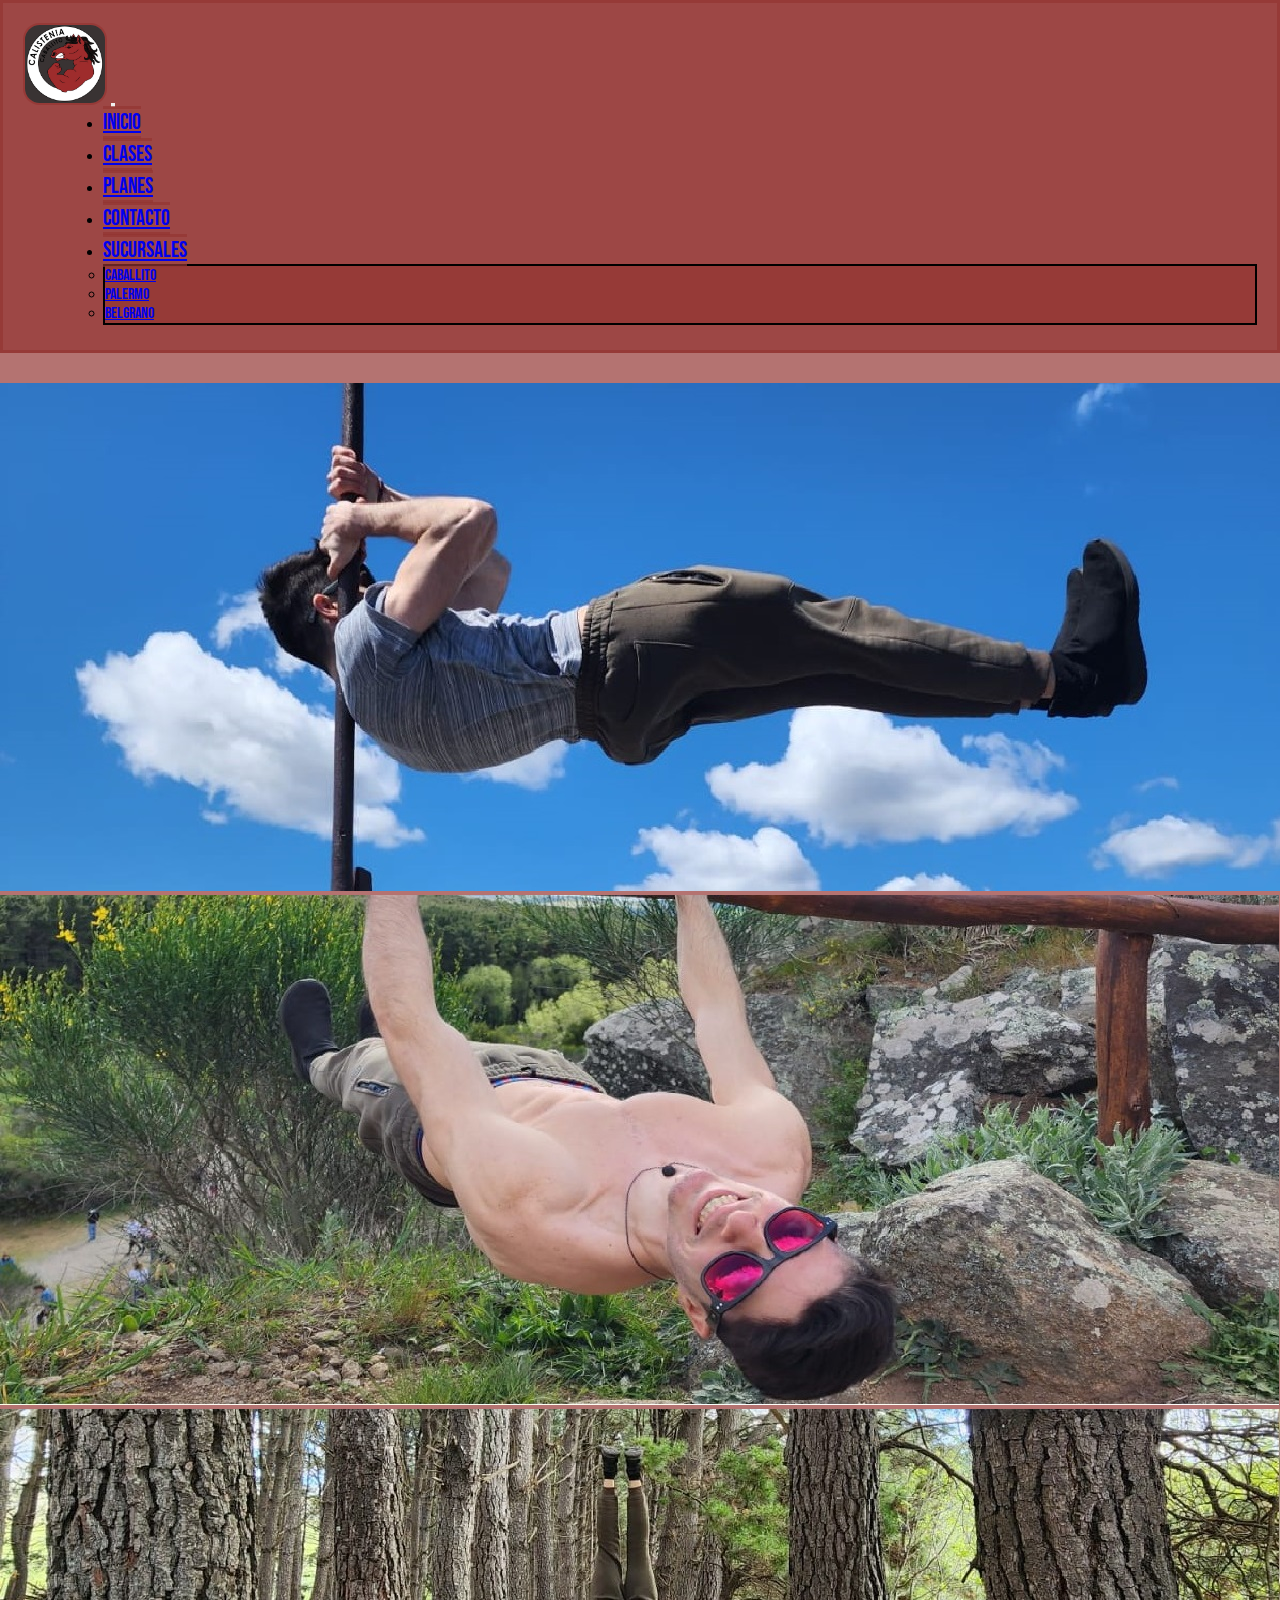
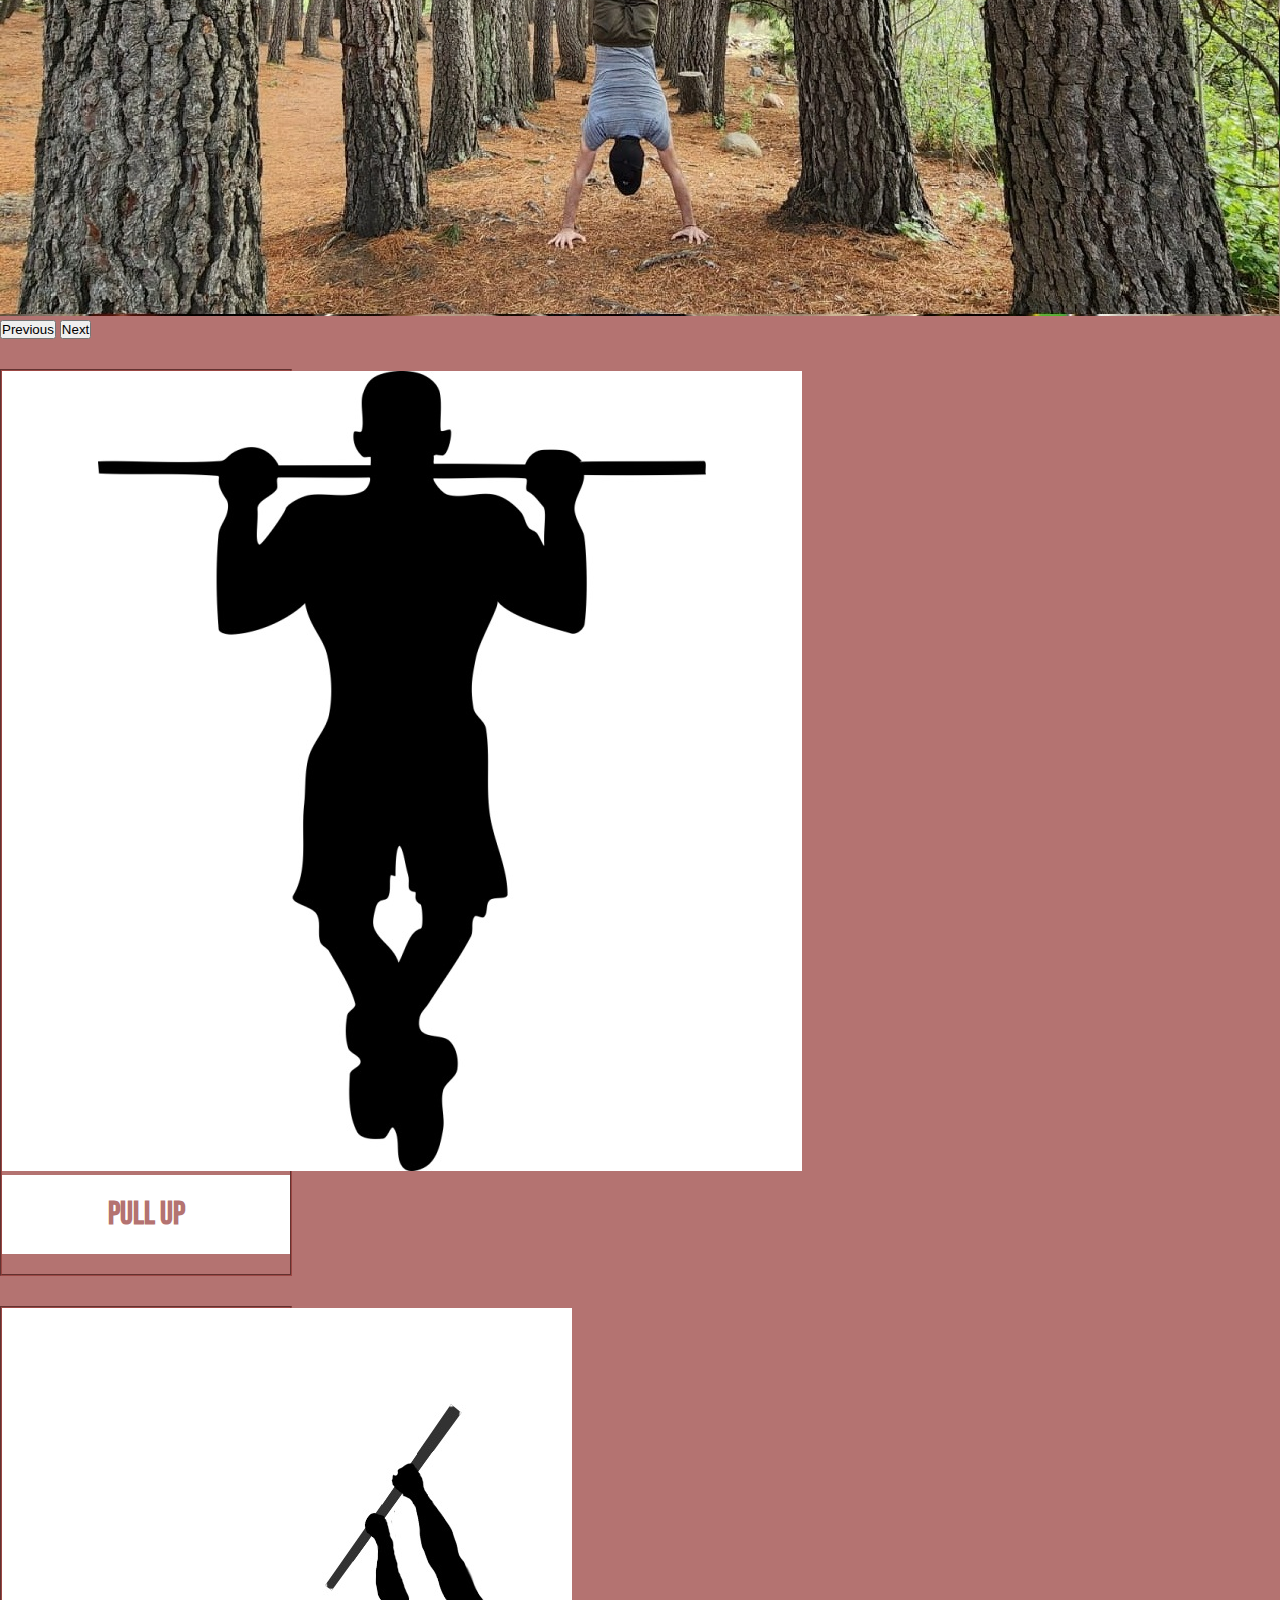
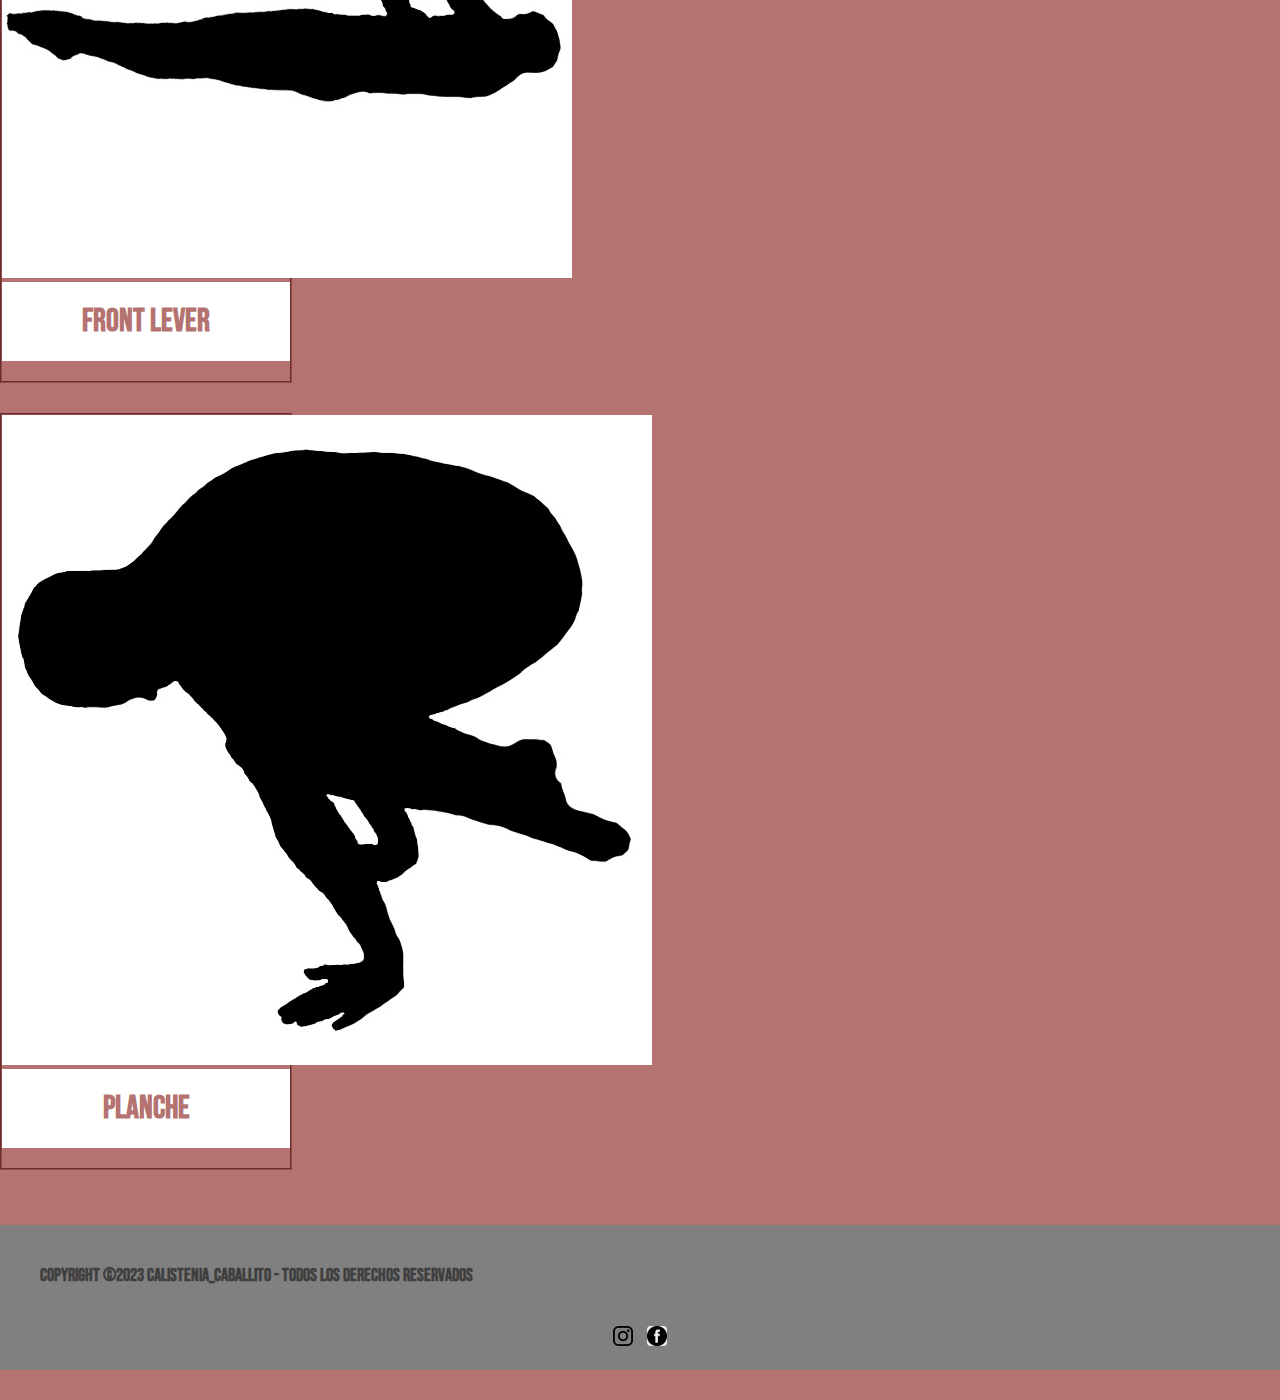
==== index.html @ 33203e01 "proyecto pre entrega 3" ====
<!DOCTYPE html>
<html lang="en">
<head>
  <meta charset="UTF-8">
  <meta http-equiv="X-UA-Compatible" content="IE=edge">
  <meta name="viewport" content="width=device-width, initial-scale=1.0">
  <title>Calistenia Caballito</title>

  <!--bootstrap-->
  <link href="https://cdn.jsdelivr.net/npm/bootstrap@5.3.0-alpha1/dist/css/bootstrap.min.css" rel="stylesheet" integrity="sha384-GLhlTQ8iRABdZLl6O3oVMWSktQOp6b7In1Zl3/Jr59b6EGGoI1aFkw7cmDA6j6gD" crossorigin="anonymous">
    
  <!--foonts-->
  <link href="https://fonts.googleapis.com/css2?family=Bebas+Neue&display=swap" rel="stylesheet" type="text/css"> 
  <link href="https://fonts.googleapis.com/css2?family=Source+Serif+Pro:ital,wght@0,200;0,300;0,400;0,600;0,700;0,900;1,200;1,300;1,400;1,600;1,700;1,900&display=swap" rel="stylesheet" type="text/css">
  
  <!--sass-->
  <link rel="stylesheet" href="./css/styles.css">

</head>

<body class="container">
    <header class="row">
      <div class="col-lg-12">
      <nav class="row navbar navbar-expand-lg ">
        <div class="container-fluid">
          <a class="navbar-brand" href="./index.html"><img width="80px" src="./img/logo.png" alt="Logo"></a>
          <button class="navbar-toggler" type="button" data-bs-toggle="collapse" data-bs-target="#navbarSupportedContent" aria-controls="navbarSupportedContent" aria-expanded="false" aria-label="Toggle navigation">
            <span class="navbar-toggler-icon"></span>
          </button>
          <div class="collapse navbar-collapse" id="navbarSupportedContent">
            <ul class="navbar-nav me-auto mb-2 mb-lg-0">
              <li class="nav-item">
                <a class="nav-link" aria-current="page" href="./index.html">Inicio</a>
              </li>
              <li class="nav-item">
                <a class="nav-link" href="./pages/clases.html">Clases</a>
              </li>
              <li class="nav-item">
                <a class="nav-link" href="./pages/planes.html">Planes</a>
              </li>
              <li class="nav-item">
                <a class="nav-link" href="./pages/contacto.html">Contacto</a>
              </li>
              <li class="nav-item dropdown">
                <a class="nav-link dropdown-toggle" href="./pages/ubicacion.html" role="button" data-bs-toggle="dropdown" aria-expanded="false">
                  Sucursales
                </a>
                <ul class="dropdown-menu">
                  <li><a class="dropdown-item" href="./pages/ubicacion.html">Caballito</a></li>
                  <li><a class="dropdown-item" href="./pages/ubicacion.html">Palermo</a></li>
                  <li><a class="dropdown-item" href="./pages/ubicacion.html">Belgrano</a></li>
                </ul>
              </li>
            </ul>
          </div>
        </div>
      </nav>
    </div>
    </header>

<main>
  <div class="row">
    <div class="col-lg-12">
    <div id="carouselExampleControlsNoTouching" class="carousel slide" data-bs-touch="false">
      <div class="carousel-inner">
        <div class="carousel-item active">
          <img src="./img/imagen1.jpg" class="d-block w-100" alt="imagen1">
        </div>
        <div class="carousel-item">
          <img src="./img/imagen2.jpg" class="d-block w-100" alt="imagen2">
        </div>
        <div class="carousel-item">
          <img src="./img/imagen3.jpg" class="d-block w-100" alt="imagen3">
        </div>
      </div>
      <button class="carousel-control-prev" type="button" data-bs-target="#carouselExampleControlsNoTouching" data-bs-slide="prev">
        <span class="carousel-control-prev-icon" aria-hidden="true"></span>
        <span class="visually-hidden">Previous</span>
      </button>
      <button class="carousel-control-next" type="button" data-bs-target="#carouselExampleControlsNoTouching" data-bs-slide="next">
        <span class="carousel-control-next-icon" aria-hidden="true"></span>
        <span class="visually-hidden">Next</span>
      </button>
    </div>
  </div>
</div>
  <section class="cards row mt-5 pt-3">
    <div class="card-index col-lg-4 col-sm-12 mx-auto" style="width: 18rem;">
      <img src="./img/pullup.jpg" class="card-img-top" alt="cerveza rubia">
      <div class="card-body">
        <h2 class="card-text">PULL UP</h2>
      </div>
    </div>
    <div class="card-index col-lg-4 col-sm-12 mx-auto" style="width: 18rem;">
      <img src="./img/frontlever.jpg" class="card-img-top" alt="cerveza roja">
      <div class="card-body">
        <h2 class="card-text">FRONT LEVER</h2>
      </div>
    </div>
    <div class="card-index col-lg-4 col-sm-12 mx-auto" style="width: 18rem;">
      <img src="./img/planche.jpg" class="card-img-top" alt="cerveza negra">
      <div class="card-body">
        <h2 class="card-text">PLANCHE</h2>
      </div>
    </div>
  </section>  
</main>

<footer class="row">
      <div class="col-lg-8 col-sm-12">
          <h5 class="txtFooter text-center">Copyright ©2023  Calistenia_Caballito - Todos los derechos reservados</h5>
        </div>
          <section class="iconos col-lg-4 col-sm-12 centrado">
              <img class="redes" src="./img/ig.png" alt="instagram">
              <img class="redes" src="./img/fb.png" alt="facebook">
          </section>
</footer>

  <script src="https://cdn.jsdelivr.net/npm/bootstrap@5.3.0-alpha1/dist/js/bootstrap.bundle.min.js" integrity="sha384-w76AqPfDkMBDXo30jS1Sgez6pr3x5MlQ1ZAGC+nuZB+EYdgRZgiwxhTBTkF7CXvN" crossorigin="anonymous"></script>   

</body>
</html>
---- css/styles.css ----
* {
  padding: 0;
  margin: 0;
  box-sizing: 0;
}

body {
  background-color: rgba(146, 52, 49, 0.6901960784);
}
body main div h2 {
  text-align: center;
  font-family: "Bebas Neue", cursive;
  font-size: 200%;
  background-color: white;
  padding: 20px;
}
body .container-fluid {
  padding: 20px;
  background-color: rgba(146, 52, 49, 0.6901960784);
  margin-bottom: 30px;
  border: 3px solid rgba(146, 52, 49, 0.6901960784);
}
body .container-fluid .nav-item {
  margin-left: 80px;
  margin-bottom: 5px;
}
body .container-fluid .nav-item .nav-link {
  font-size: 140%;
  font-family: "Bebas Neue", cursive;
  border-bottom: 3px solid rgba(146, 52, 49, 0.6901960784);
  border-top: 3px solid rgba(146, 52, 49, 0.6901960784);
}
body .container-fluid .nav-item .nav-link:hover {
  border-bottom: 3px solid black;
  border-top: 3px solid black;
  -webkit-text-fill-color: white;
}
body nav div a {
  text-align: right;
}
body nav div a img {
  border: 2px solid rgba(146, 52, 49, 0.6901960784);
  border-radius: 20%;
}
body nav div a img:hover {
  border: 2px solid black;
}
body .dropdown-menu {
  border: 2px solid black;
  background-color: rgba(146, 52, 49, 0.6901960784);
}
body .dropdown-item {
  text-align: center;
  font-family: "Bebas Neue", cursive;
}

.cards {
  margin-top: 30px;
  margin-bottom: 55px;
}
.cards .card-index {
  border: groove 2px rgba(146, 52, 49, 0.6901960784);
  margin-bottom: 30px;
  padding-bottom: 20px;
}
.cards .card-index:hover {
  opacity: 50%;
}
.cards .card-index .card-text {
  text-align: center;
  font-family: "Bebas Neue", cursive;
  color: rgba(146, 52, 49, 0.6901960784);
}

.card-row {
  margin-top: 30px;
  margin-bottom: 30px;
  border-bottom: 1px dashed rgba(146, 52, 49, 0.6901960784);
}
.card-row .card-body {
  margin-top: 40px;
  margin-bottom: 40px;
}
.card-row .card-body .card-title {
  text-align: center;
  font-family: "Bebas Neue", cursive;
  font-size: 300%;
  padding: 20px;
  color: rgba(146, 52, 49, 0.6901960784);
}
.card-row .card-body .card-text {
  text-align: center;
  font-family: "Bebas Neue", cursive;
  color: rgba(146, 52, 49, 0.6901960784);
}
.card-row .card-var {
  margin-top: 60px;
}
.card-row .card-var .list-group-item {
  background-color: black;
  color: white;
  font-family: "Bebas Neue", cursive;
  text-align: center;
}

.centrado {
  text-align: center;
}
.centrado .card-img-bottom {
  width: 50%;
  margin-top: 30px;
}
.centrado .card-img-bottom:hover {
  opacity: 50%;
}

.card-suc .card-img-top:hover {
  opacity: 50%;
}
.card-suc .card-title {
  text-align: center;
  font-family: "Bebas Neue", cursive;
  font-size: 300%;
  padding: 20px;
  color: rgba(146, 52, 49, 0.6901960784);
}
.card-suc .card-text-ubi {
  text-align: center;
  font-family: "Bebas Neue", cursive;
  color: white;
}

.form-control {
  border: 2px solid rgba(146, 52, 49, 0.6901960784);
  background-color: black;
  -webkit-text-fill-color: white;
}

.form-check-label {
  color: rgba(146, 52, 49, 0.6901960784);
}

.btn {
  background-color: rgba(146, 52, 49, 0.6901960784);
  border: 3px solid rgba(146, 52, 49, 0.8);
  margin-bottom: 30px;
  font-family: "Bebas Neue", cursive;
  font-size: 120%;
}
.btn:hover {
  background-color: white;
  border: 3px solid rgba(146, 52, 49, 0.6901960784);
}

footer {
  padding: 20px;
  background-color: grey;
  margin-bottom: 30px;
}
footer .txtFooter {
  font-size: 110%;
  color: black;
  padding: 20px;
  font-family: "Bebas Neue", cursive;
  opacity: 50%;
}
footer .txtFooter:hover {
  opacity: 100%;
  color: rgba(146, 52, 49, 0.6901960784);
}
footer section {
  padding-top: 20px;
  text-align: center;
}
footer section img {
  height: 20px;
  border-radius: 20%;
  margin-left: 5px;
  margin-right: 5px;
}
footer section img:hover {
  opacity: 50%;
}

/*# sourceMappingURL=styles.css.map */
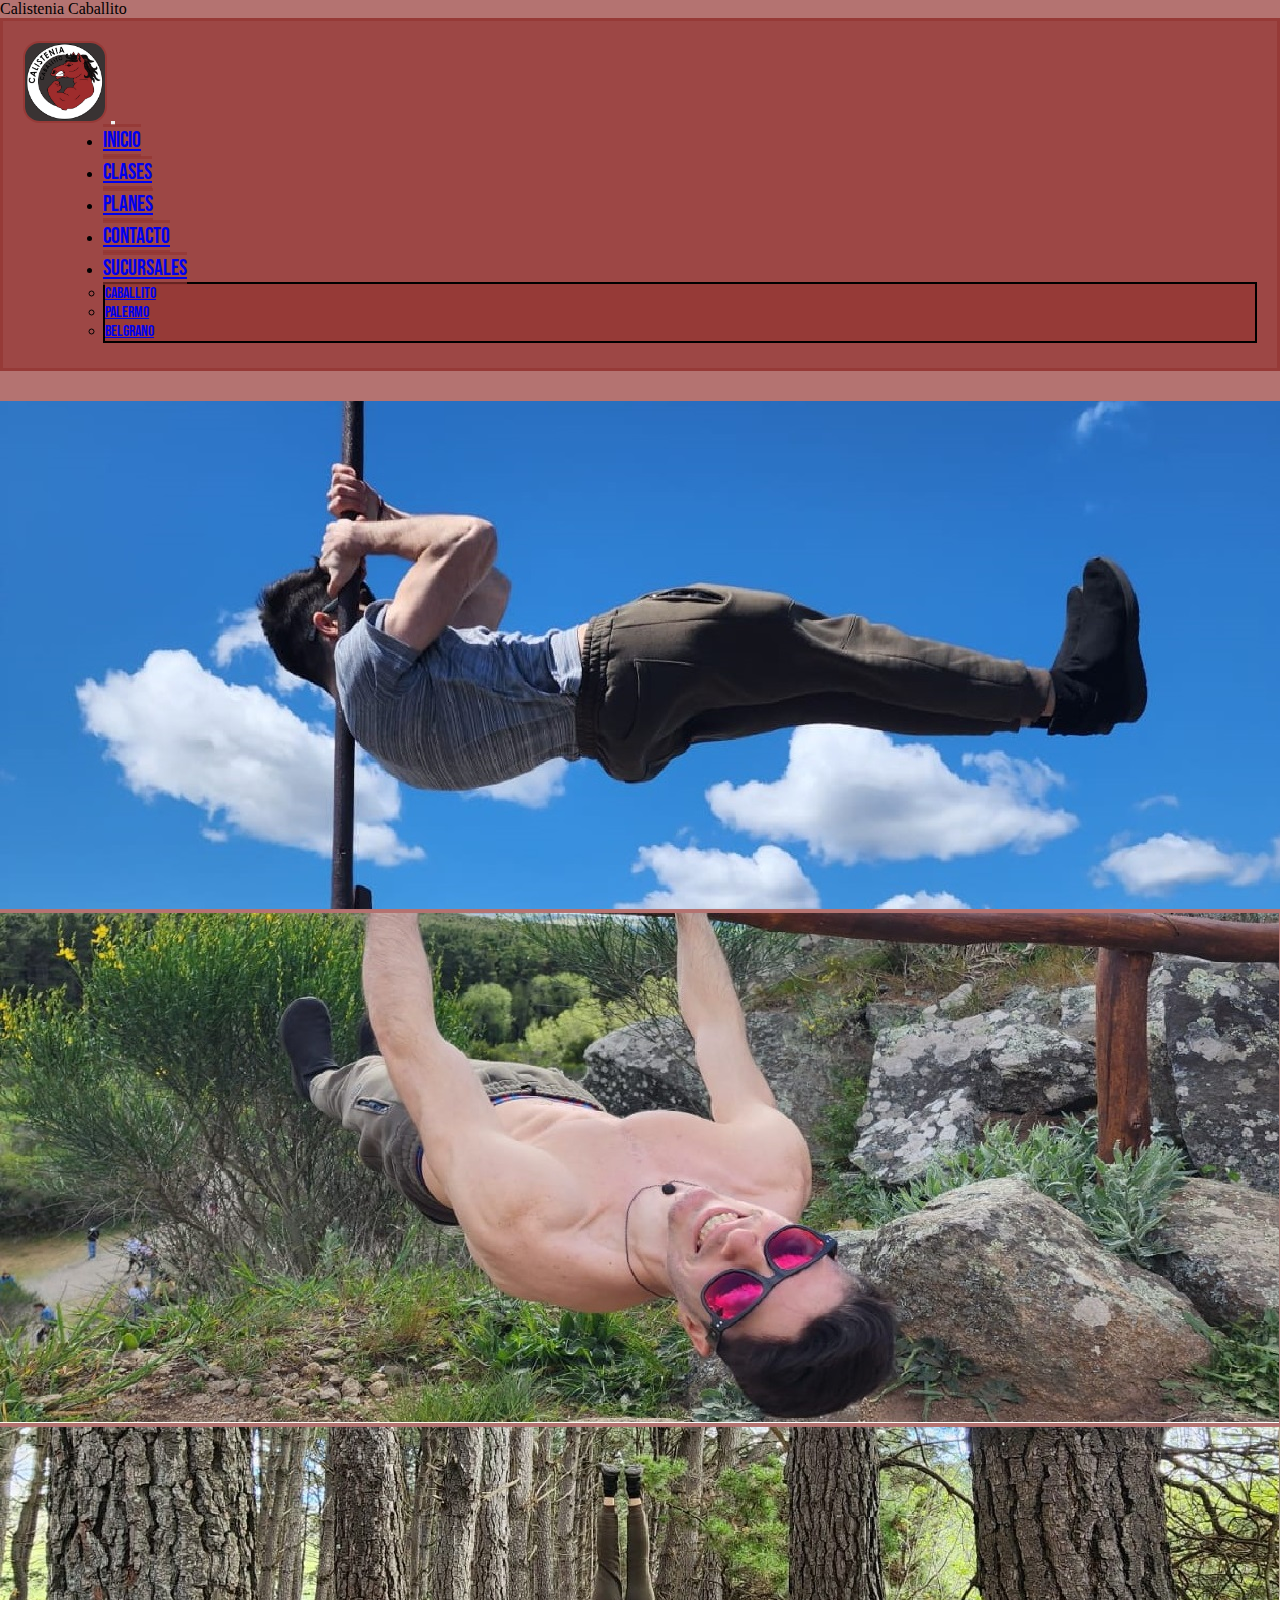
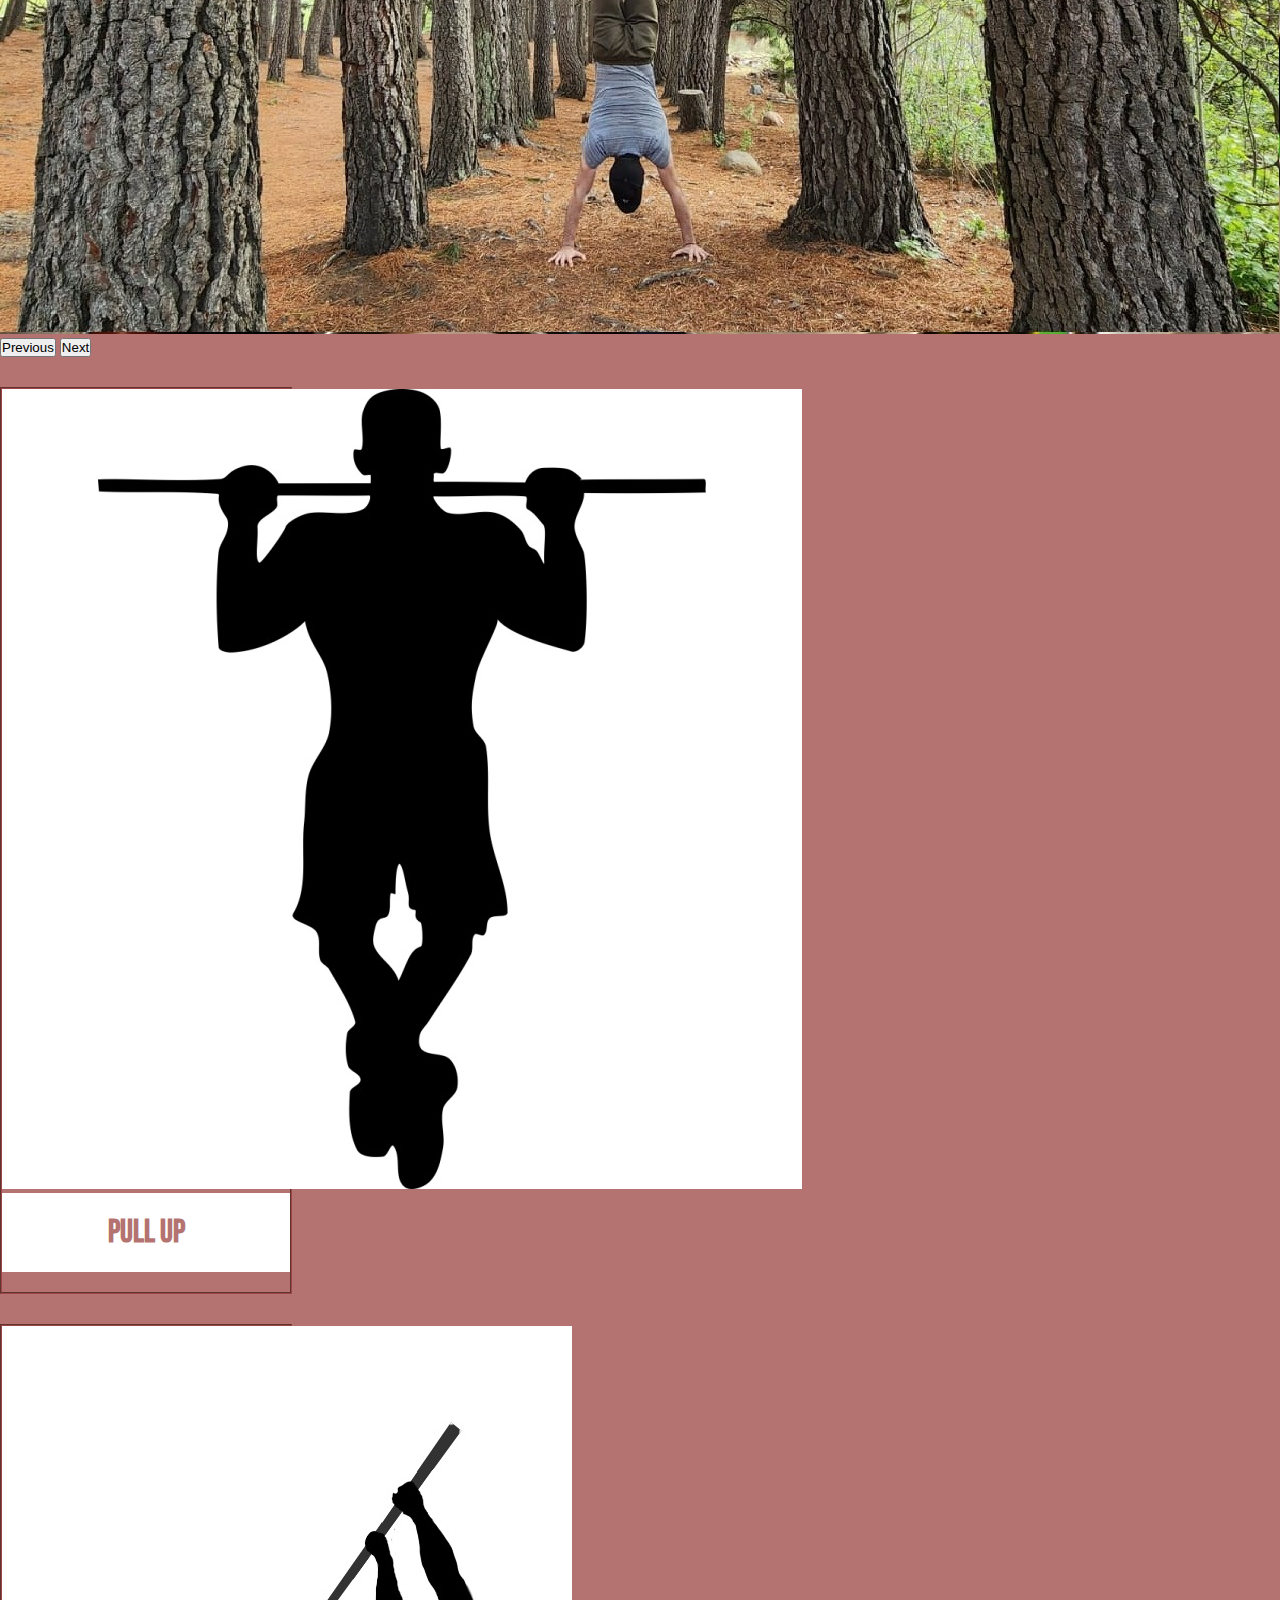
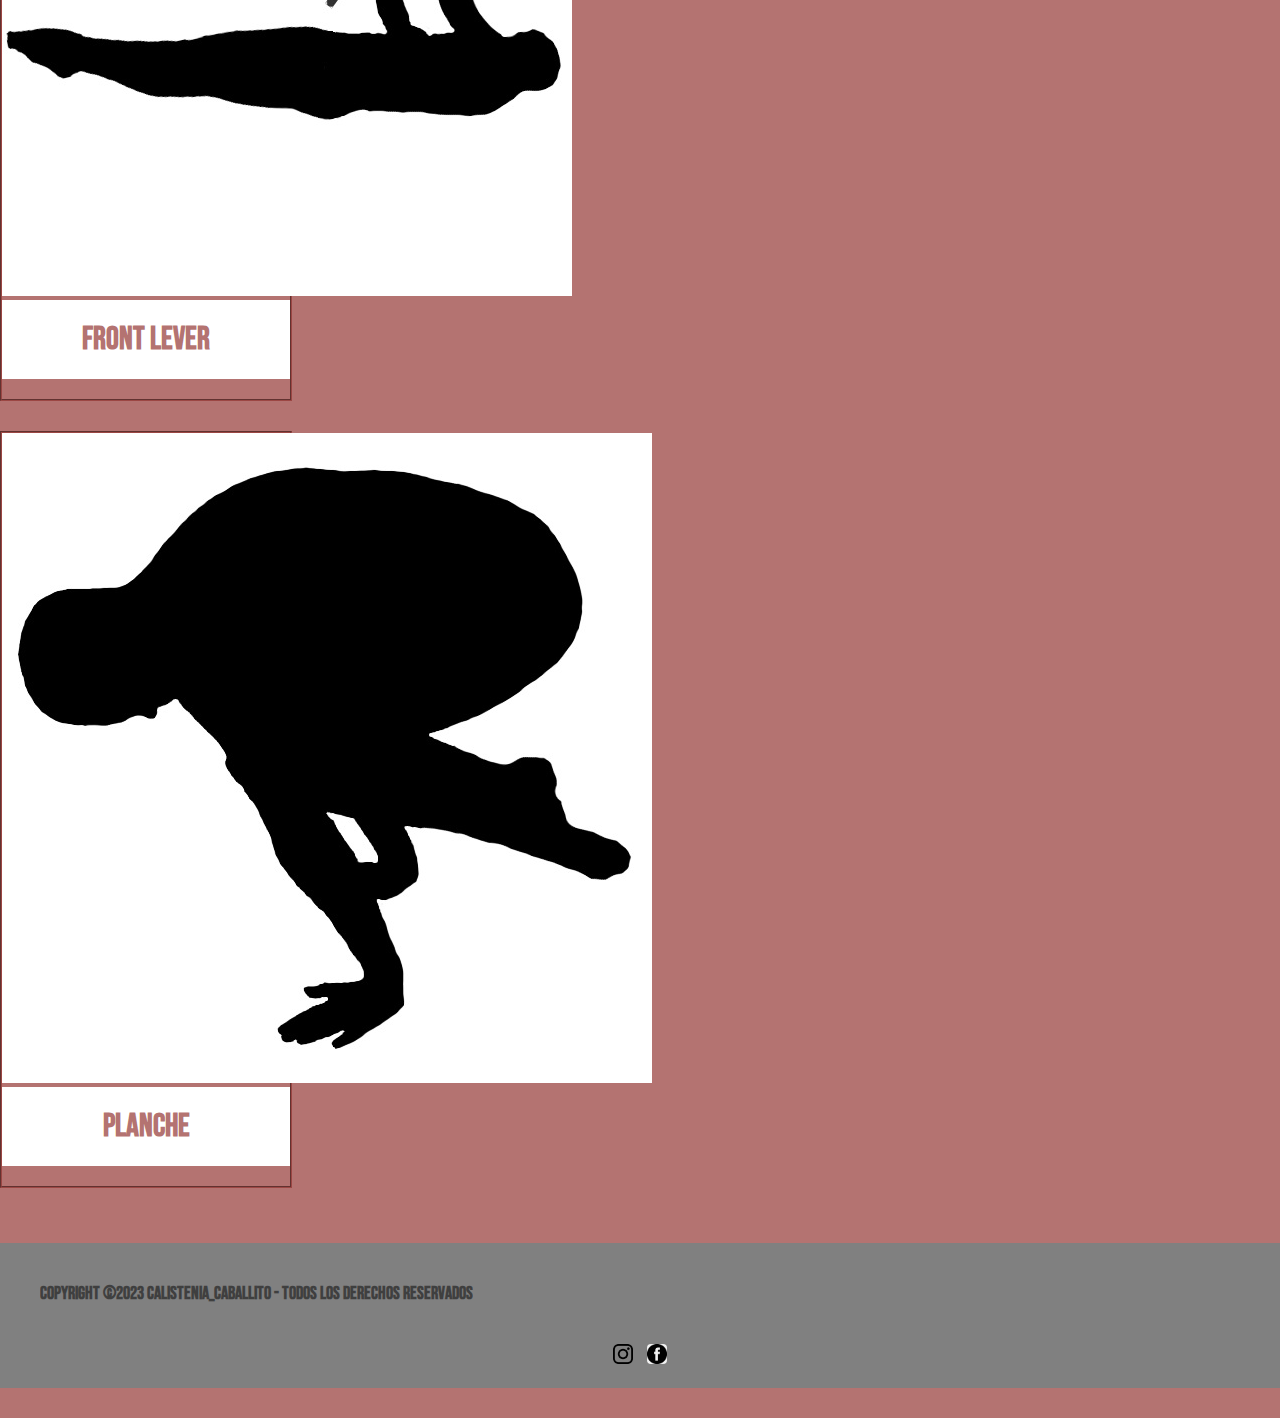
==== commit eb4cc96a: "Update index.html" ====
--- a/index.html
+++ b/index.html
@@ -4,6 +4,8 @@
   <meta charset="UTF-8">
   <meta http-equiv="X-UA-Compatible" content="IE=edge">
   <meta name="viewport" content="width=device-width, initial-scale=1.0">
+  <meta name="description" content="Clases y cursos de Calistenia en Caballito">
+  <meta name="keywords" content="Calistenia, Caballito, Gimnasio, Plaza"
   <title>Calistenia Caballito</title>
 
   <!--bootstrap-->
@@ -116,7 +118,7 @@
           </section>
 </footer>
 
-  <script src="https://cdn.jsdelivr.net/npm/bootstrap@5.3.0-alpha1/dist/js/bootstrap.bundle.min.js" integrity="sha384-w76AqPfDkMBDXo30jS1Sgez6pr3x5MlQ1ZAGC+nuZB+EYdgRZgiwxhTBTkF7CXvN" crossorigin="anonymous"></script>   
+<script src="https://cdn.jsdelivr.net/npm/bootstrap@5.3.0-alpha1/dist/js/bootstrap.bundle.min.js" integrity="sha384-w76AqPfDkMBDXo30jS1Sgez6pr3x5MlQ1ZAGC+nuZB+EYdgRZgiwxhTBTkF7CXvN" crossorigin="anonymous"></script>   
 
 </body>
-</html>+</html>
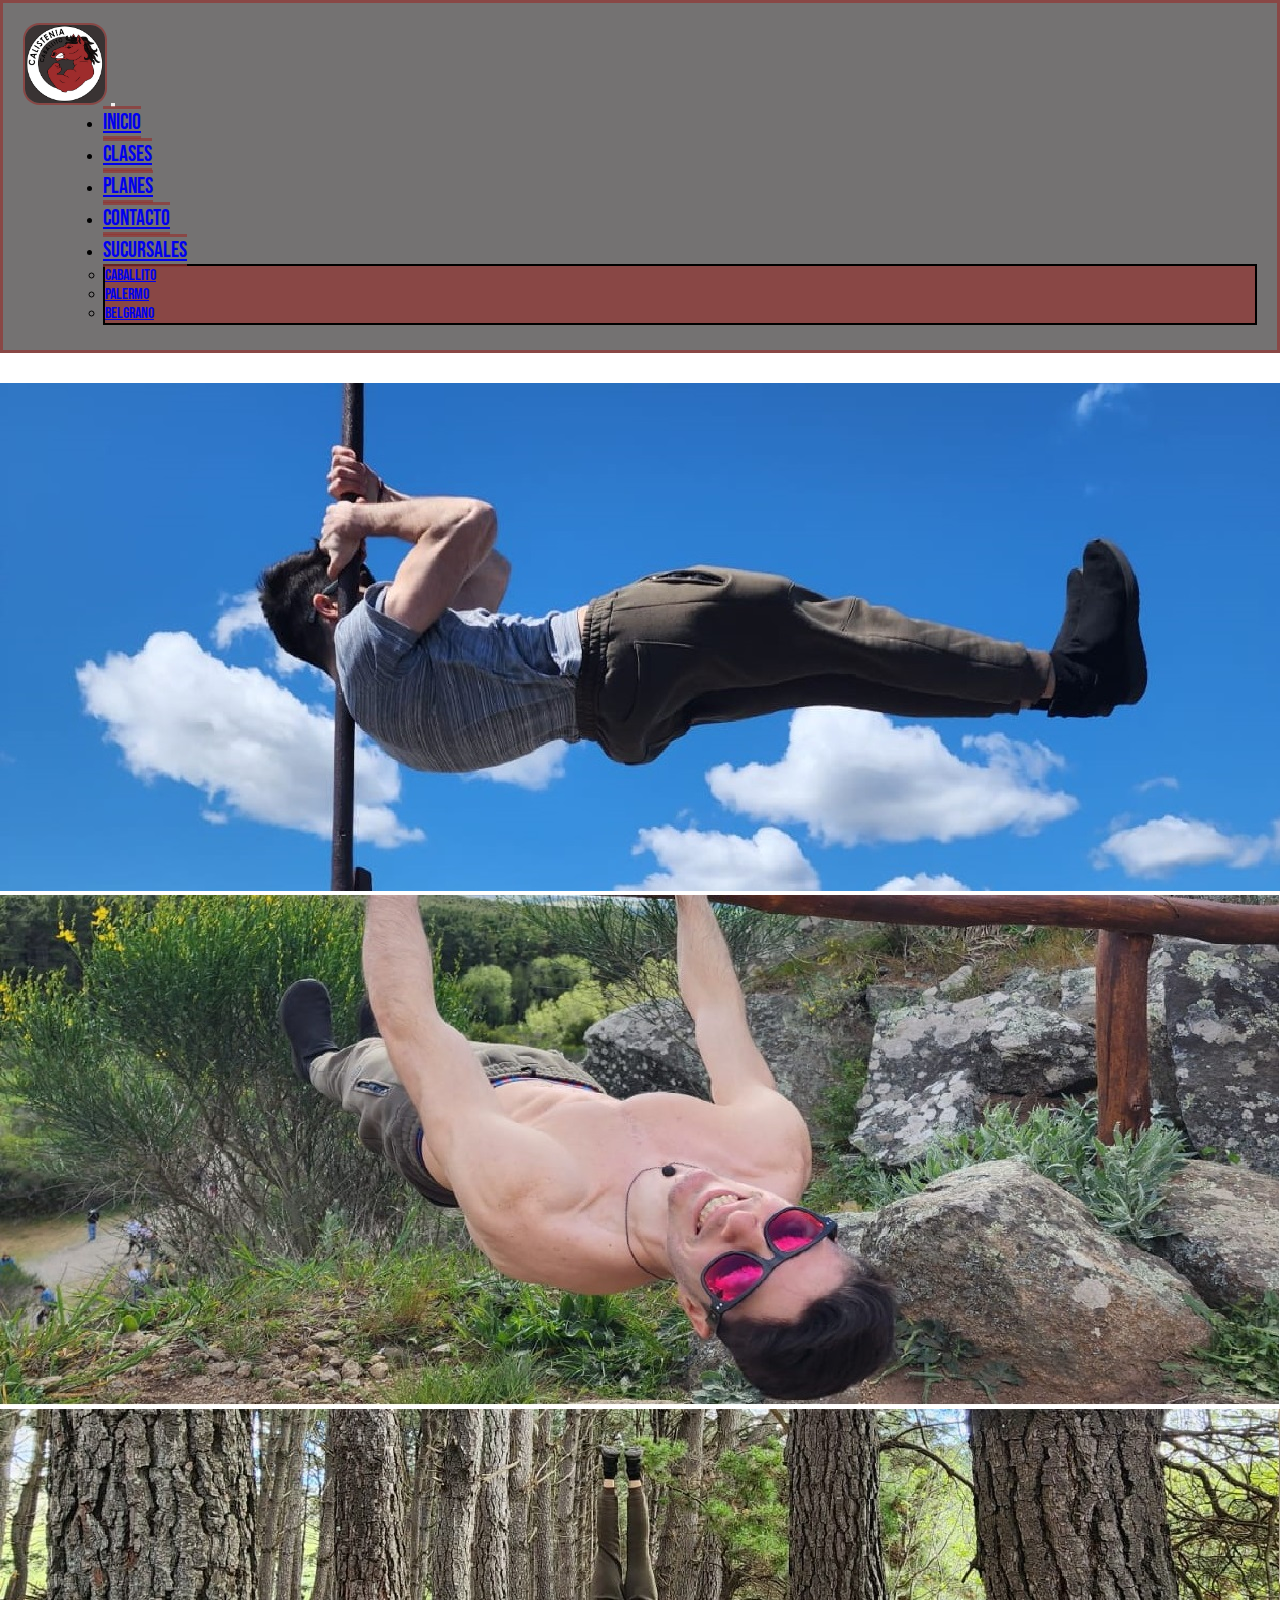
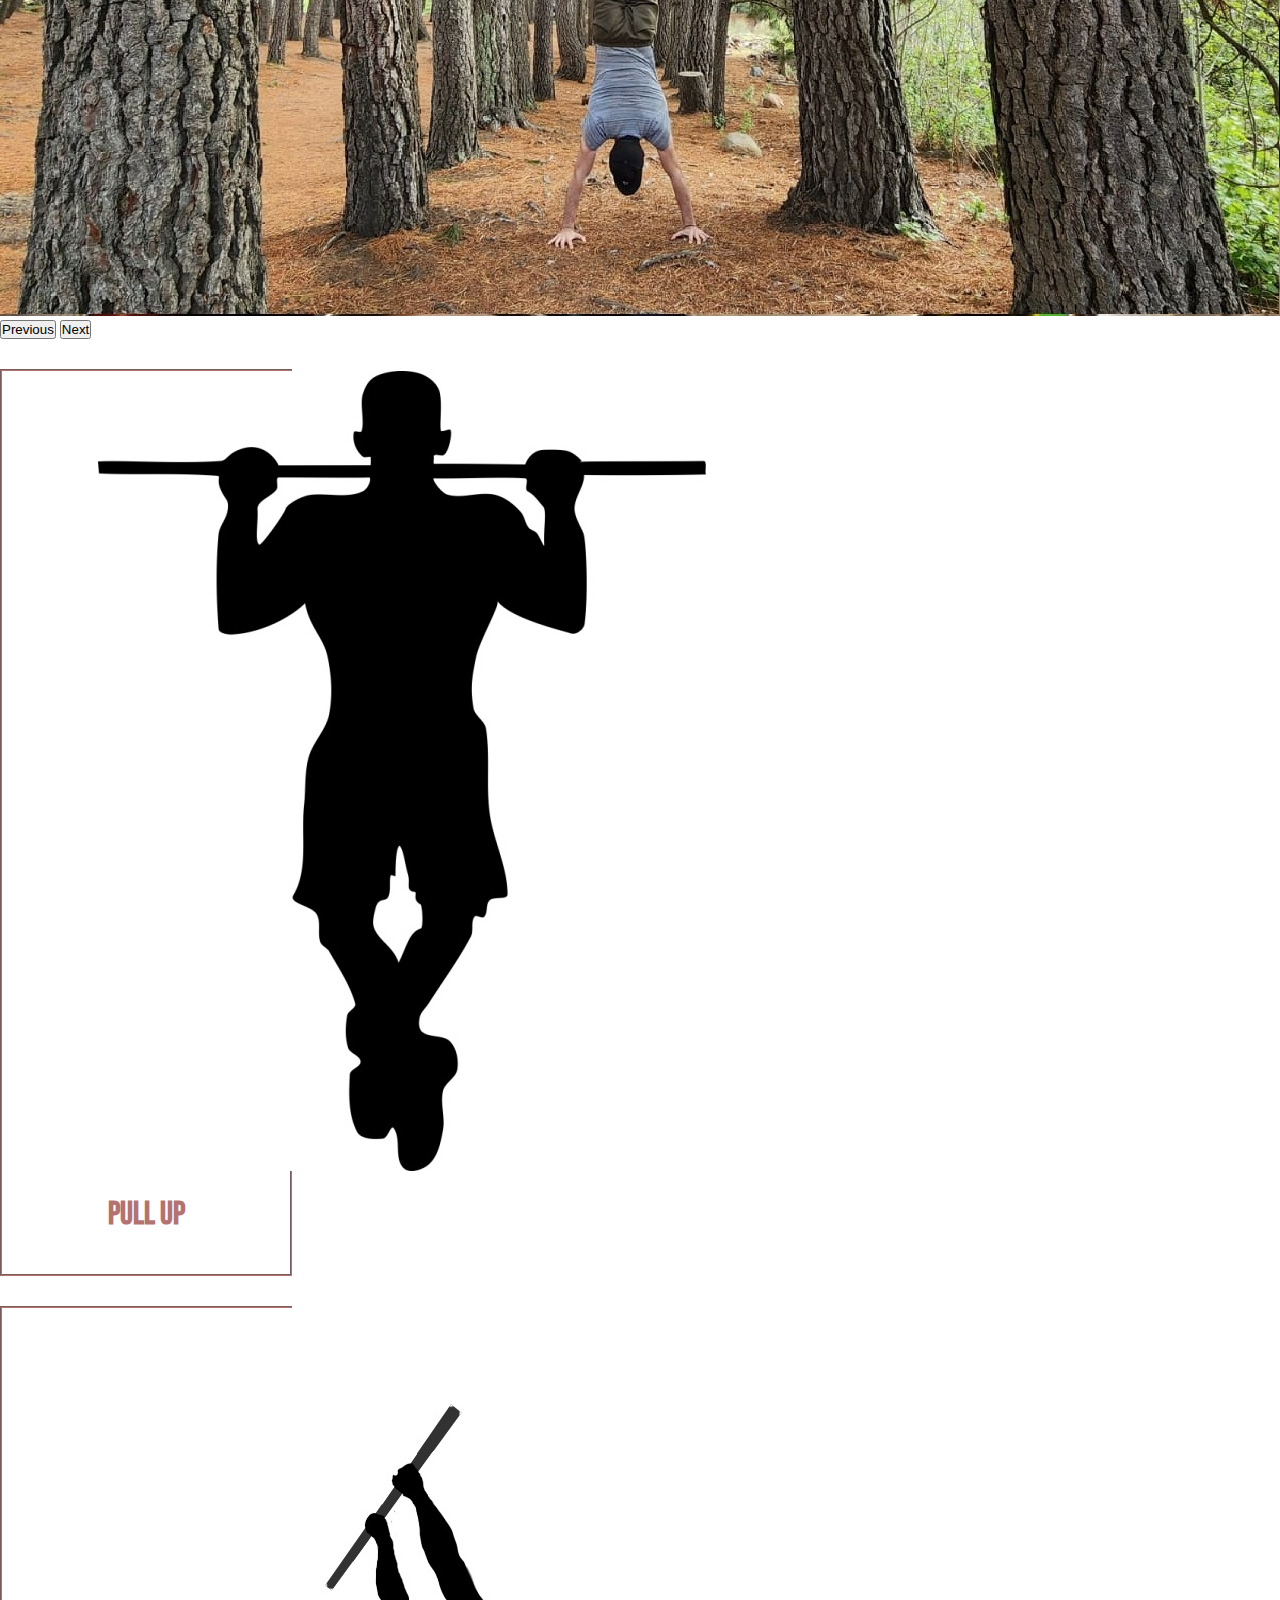
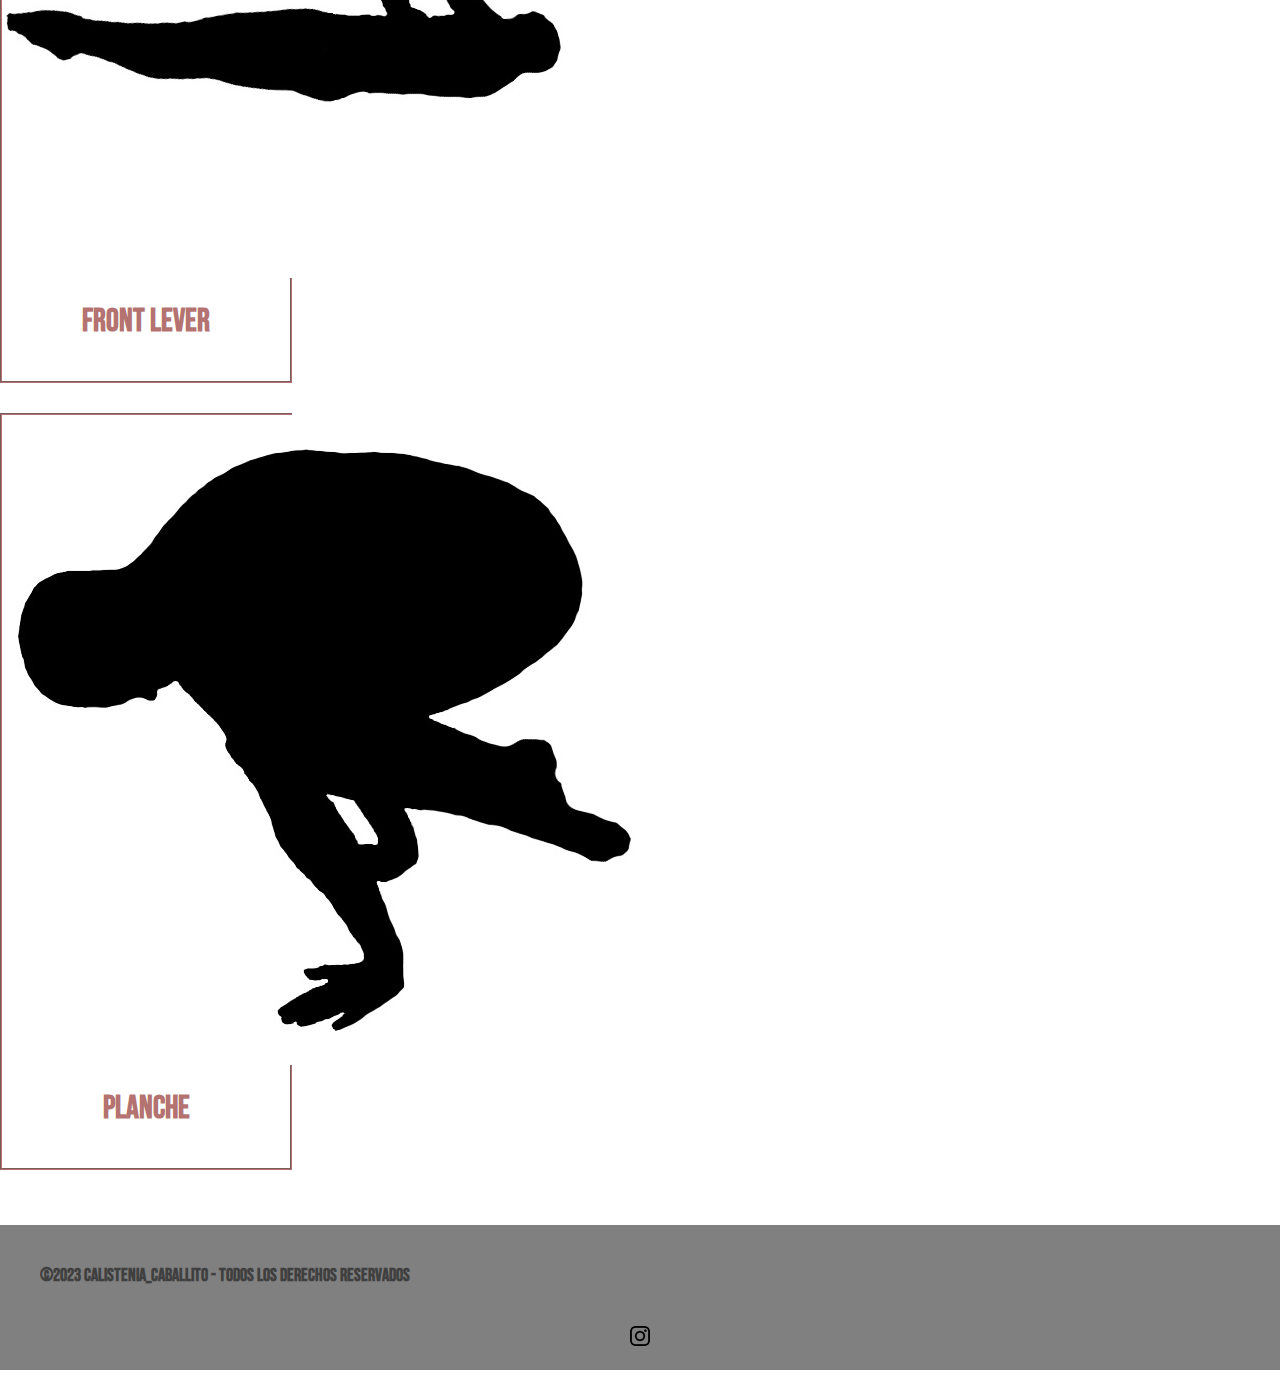
==== commit 559d6faf: "Proyecto final" ====
--- a/index.html
+++ b/index.html
@@ -1,34 +1,34 @@
 <!DOCTYPE html>
-<html lang="en">
-<head>
-  <meta charset="UTF-8">
-  <meta http-equiv="X-UA-Compatible" content="IE=edge">
-  <meta name="viewport" content="width=device-width, initial-scale=1.0">
-  <meta name="description" content="Clases y cursos de Calistenia en Caballito">
-  <meta name="keywords" content="Calistenia, Caballito, Gimnasio, Plaza"
-  <title>Calistenia Caballito</title>
+<html lang="es">
 
-  <!--bootstrap-->
-  <link href="https://cdn.jsdelivr.net/npm/bootstrap@5.3.0-alpha1/dist/css/bootstrap.min.css" rel="stylesheet" integrity="sha384-GLhlTQ8iRABdZLl6O3oVMWSktQOp6b7In1Zl3/Jr59b6EGGoI1aFkw7cmDA6j6gD" crossorigin="anonymous">
+  <head>
+    <meta charset="UTF-8">
+    <meta http-equiv="X-UA-Compatible" content="IE=edge">
+    <meta name="viewport" content="width=device-width, initial-scale=1.0">
+    <meta name="description" content="Clases y cursos de Calistenia en Caballito">
+    <meta name="keywords" content="Calistenia, Caballito, Gimnasio, Plaza">
+    <title>Calistenia Caballito</title>
+
+    <!--bootstrap-->
+    <link href="https://cdn.jsdelivr.net/npm/bootstrap@5.3.0-alpha1/dist/css/bootstrap.min.css" rel="stylesheet" integrity="sha384-GLhlTQ8iRABdZLl6O3oVMWSktQOp6b7In1Zl3/Jr59b6EGGoI1aFkw7cmDA6j6gD" crossorigin="anonymous">
     
-  <!--foonts-->
-  <link href="https://fonts.googleapis.com/css2?family=Bebas+Neue&display=swap" rel="stylesheet" type="text/css"> 
-  <link href="https://fonts.googleapis.com/css2?family=Source+Serif+Pro:ital,wght@0,200;0,300;0,400;0,600;0,700;0,900;1,200;1,300;1,400;1,600;1,700;1,900&display=swap" rel="stylesheet" type="text/css">
+    <!--foonts-->
+    <link href="https://fonts.googleapis.com/css2?family=Bebas+Neue&display=swap" rel="stylesheet" type="text/css"> 
+    <link href="https://fonts.googleapis.com/css2?family=Source+Serif+Pro:ital,wght@0,200;0,300;0,400;0,600;0,700;0,900;1,200;1,300;1,400;1,600;1,700;1,900&display=swap" rel="stylesheet" type="text/css">
   
-  <!--sass-->
-  <link rel="stylesheet" href="./css/styles.css">
+    <!--sass-->
+    <link rel="stylesheet" href="./css/styles.css">
+  </head>
 
-</head>
-
-<body class="container">
+  <body class="container">
     <header class="row">
       <div class="col-lg-12">
-      <nav class="row navbar navbar-expand-lg ">
-        <div class="container-fluid">
-          <a class="navbar-brand" href="./index.html"><img width="80px" src="./img/logo.png" alt="Logo"></a>
-          <button class="navbar-toggler" type="button" data-bs-toggle="collapse" data-bs-target="#navbarSupportedContent" aria-controls="navbarSupportedContent" aria-expanded="false" aria-label="Toggle navigation">
-            <span class="navbar-toggler-icon"></span>
-          </button>
+        <nav class="row navbar navbar-expand-lg ">
+          <div class="container-fluid">
+            <a class="navbar-brand" href="./index.html"><img width="80px" src="./img/logo.png" alt="Logo"></a>
+              <button class="navbar-toggler" type="button" data-bs-toggle="collapse" data-bs-target="#navbarSupportedContent" aria-controls="navbarSupportedContent" aria-expanded="false" aria-label="Toggle navigation">
+                <span class="navbar-toggler-icon"></span>
+              </button>
           <div class="collapse navbar-collapse" id="navbarSupportedContent">
             <ul class="navbar-nav me-auto mb-2 mb-lg-0">
               <li class="nav-item">
@@ -45,80 +45,88 @@
               </li>
               <li class="nav-item dropdown">
                 <a class="nav-link dropdown-toggle" href="./pages/ubicacion.html" role="button" data-bs-toggle="dropdown" aria-expanded="false">
-                  Sucursales
+                Sucursales
                 </a>
-                <ul class="dropdown-menu">
-                  <li><a class="dropdown-item" href="./pages/ubicacion.html">Caballito</a></li>
-                  <li><a class="dropdown-item" href="./pages/ubicacion.html">Palermo</a></li>
-                  <li><a class="dropdown-item" href="./pages/ubicacion.html">Belgrano</a></li>
-                </ul>
+                  <ul class="dropdown-menu">
+                    <li><a class="dropdown-item" href="./pages/ubicacion.html">Caballito</a></li>
+                    <li><a class="dropdown-item" href="./pages/ubicacion.html">Palermo</a></li>
+                    <li><a class="dropdown-item" href="./pages/ubicacion.html">Belgrano</a></li>
+                  </ul>
               </li>
             </ul>
           </div>
-        </div>
-      </nav>
-    </div>
+          </div>
+        </nav>
+      </div>
     </header>
 
-<main>
-  <div class="row">
-    <div class="col-lg-12">
-    <div id="carouselExampleControlsNoTouching" class="carousel slide" data-bs-touch="false">
-      <div class="carousel-inner">
-        <div class="carousel-item active">
-          <img src="./img/imagen1.jpg" class="d-block w-100" alt="imagen1">
-        </div>
-        <div class="carousel-item">
-          <img src="./img/imagen2.jpg" class="d-block w-100" alt="imagen2">
-        </div>
-        <div class="carousel-item">
-          <img src="./img/imagen3.jpg" class="d-block w-100" alt="imagen3">
+    <main>
+      <div class="row">
+        <div class="col-lg-12">
+          <div id="carouselExampleControlsNoTouching" class="carousel slide" data-bs-touch="false">
+            <div class="carousel-inner">
+              <div class="carousel-item active">
+                <img src="./img/imagen1.jpg" class="d-block w-100" alt="Entrenador haciendo un front lever en un poste">
+              </div>
+              <div class="carousel-item">
+                <img src="./img/imagen2.jpg" class="d-block w-100" alt="Entrenador haciendo un front lever en el medio de la naturaleza">
+              </div>
+              <div class="carousel-item">
+                <img src="./img/imagen3.jpg" class="d-block w-100" alt="Entrenador haciendo una vertical">
+              </div>
+            </div>
+            <button class="carousel-control-prev" type="button" data-bs-target="#carouselExampleControlsNoTouching" data-bs-slide="prev">
+              <span class="carousel-control-prev-icon" aria-hidden="true"></span>
+              <span class="visually-hidden">Previous</span>
+            </button>
+            <button class="carousel-control-next" type="button" data-bs-target="#carouselExampleControlsNoTouching" data-bs-slide="next">
+              <span class="carousel-control-next-icon" aria-hidden="true"></span>
+              <span class="visually-hidden">Next</span>
+            </button>
+          </div>
         </div>
       </div>
-      <button class="carousel-control-prev" type="button" data-bs-target="#carouselExampleControlsNoTouching" data-bs-slide="prev">
-        <span class="carousel-control-prev-icon" aria-hidden="true"></span>
-        <span class="visually-hidden">Previous</span>
-      </button>
-      <button class="carousel-control-next" type="button" data-bs-target="#carouselExampleControlsNoTouching" data-bs-slide="next">
-        <span class="carousel-control-next-icon" aria-hidden="true"></span>
-        <span class="visually-hidden">Next</span>
-      </button>
-    </div>
-  </div>
-</div>
-  <section class="cards row mt-5 pt-3">
-    <div class="card-index col-lg-4 col-sm-12 mx-auto" style="width: 18rem;">
-      <img src="./img/pullup.jpg" class="card-img-top" alt="cerveza rubia">
-      <div class="card-body">
-        <h2 class="card-text">PULL UP</h2>
+      
+      <section class="cards row mt-5 pt-3">
+        <div class="card-index col-lg-4 col-sm-12 mx-auto" style="width: 18rem;">
+          <img src="./img/pullup.jpg" class="card-img-top" alt="Ejercicio Pull up">
+            <div class="card-body">
+              <h2 class="card-text">PULL UP</h2>
+            </div>
+        </div>
+        
+        <div class="card-index col-lg-4 col-sm-12 mx-auto" style="width: 18rem;">
+          <img src="./img/frontlever.jpg" class="card-img-top" alt="Ejercicio Front lever">
+            <div class="card-body">
+              <h2 class="card-text">FRONT LEVER</h2>
+            </div>
+        </div>
+          
+        <div class="card-index col-lg-4 col-sm-12 mx-auto" style="width: 18rem;">
+          <img src="./img/planche.jpg" class="card-img-top" alt="Ejercicio Planche">
+            <div class="card-body">
+              <h2 class="card-text">PLANCHE</h2>
+            </div>
+        </div>
+  
+      </section> 
+    </main>
+
+    <footer class="row">
+      <div class="col-lg-8 col-sm-12">
+        <h3 class="txtFooter text-center">©2023  Calistenia_Caballito - Todos los derechos reservados</h3>
       </div>
-    </div>
-    <div class="card-index col-lg-4 col-sm-12 mx-auto" style="width: 18rem;">
-      <img src="./img/frontlever.jpg" class="card-img-top" alt="cerveza roja">
-      <div class="card-body">
-        <h2 class="card-text">FRONT LEVER</h2>
-      </div>
-    </div>
-    <div class="card-index col-lg-4 col-sm-12 mx-auto" style="width: 18rem;">
-      <img src="./img/planche.jpg" class="card-img-top" alt="cerveza negra">
-      <div class="card-body">
-        <h2 class="card-text">PLANCHE</h2>
-      </div>
-    </div>
-  </section>  
-</main>
+      
+      <section class="iconos col-lg-4 col-sm-12 centrado">
+        <div>
+          <a title="Calistenia_Caballito" href="https://www.instagram.com/calistenia_caballito/">
+          <img class="redes" src="./img/ig.png" alt="Instagram"></a>
+        </div>        
+      </section>
+    </footer>
 
-<footer class="row">
-      <div class="col-lg-8 col-sm-12">
-          <h5 class="txtFooter text-center">Copyright ©2023  Calistenia_Caballito - Todos los derechos reservados</h5>
-        </div>
-          <section class="iconos col-lg-4 col-sm-12 centrado">
-              <img class="redes" src="./img/ig.png" alt="instagram">
-              <img class="redes" src="./img/fb.png" alt="facebook">
-          </section>
-</footer>
+    <script src="https://cdn.jsdelivr.net/npm/bootstrap@5.3.0-alpha1/dist/js/bootstrap.bundle.min.js" integrity="sha384-w76AqPfDkMBDXo30jS1Sgez6pr3x5MlQ1ZAGC+nuZB+EYdgRZgiwxhTBTkF7CXvN" crossorigin="anonymous"></script>   
 
-<script src="https://cdn.jsdelivr.net/npm/bootstrap@5.3.0-alpha1/dist/js/bootstrap.bundle.min.js" integrity="sha384-w76AqPfDkMBDXo30jS1Sgez6pr3x5MlQ1ZAGC+nuZB+EYdgRZgiwxhTBTkF7CXvN" crossorigin="anonymous"></script>   
+  </body>
 
-</body>
-</html>
+</html>--- a/css/styles.css
+++ b/css/styles.css
@@ -5,7 +5,7 @@
 }
 
 body {
-  background-color: rgba(146, 52, 49, 0.6901960784);
+  background-color: rgb(255, 255, 255);
 }
 body main div h2 {
   text-align: center;
@@ -16,7 +16,7 @@
 }
 body .container-fluid {
   padding: 20px;
-  background-color: rgba(146, 52, 49, 0.6901960784);
+  background-color: rgba(75, 72, 72, 0.774);
   margin-bottom: 30px;
   border: 3px solid rgba(146, 52, 49, 0.6901960784);
 }
@@ -127,7 +127,7 @@
 .card-suc .card-text-ubi {
   text-align: center;
   font-family: "Bebas Neue", cursive;
-  color: white;
+  color: rgb(129, 19, 19);
 }
 
 .form-control {
@@ -148,7 +148,7 @@
   font-size: 120%;
 }
 .btn:hover {
-  background-color: white;
+  background-color: rgba(146, 52, 49, 0.6901960784);
   border: 3px solid rgba(146, 52, 49, 0.6901960784);
 }
 
@@ -179,7 +179,8 @@
   margin-right: 5px;
 }
 footer section img:hover {
-  opacity: 50%;
+  opacity: 100%;
+  color: rgba(146, 52, 49, 0.6901960784);
 }
 
 /*# sourceMappingURL=styles.css.map */
